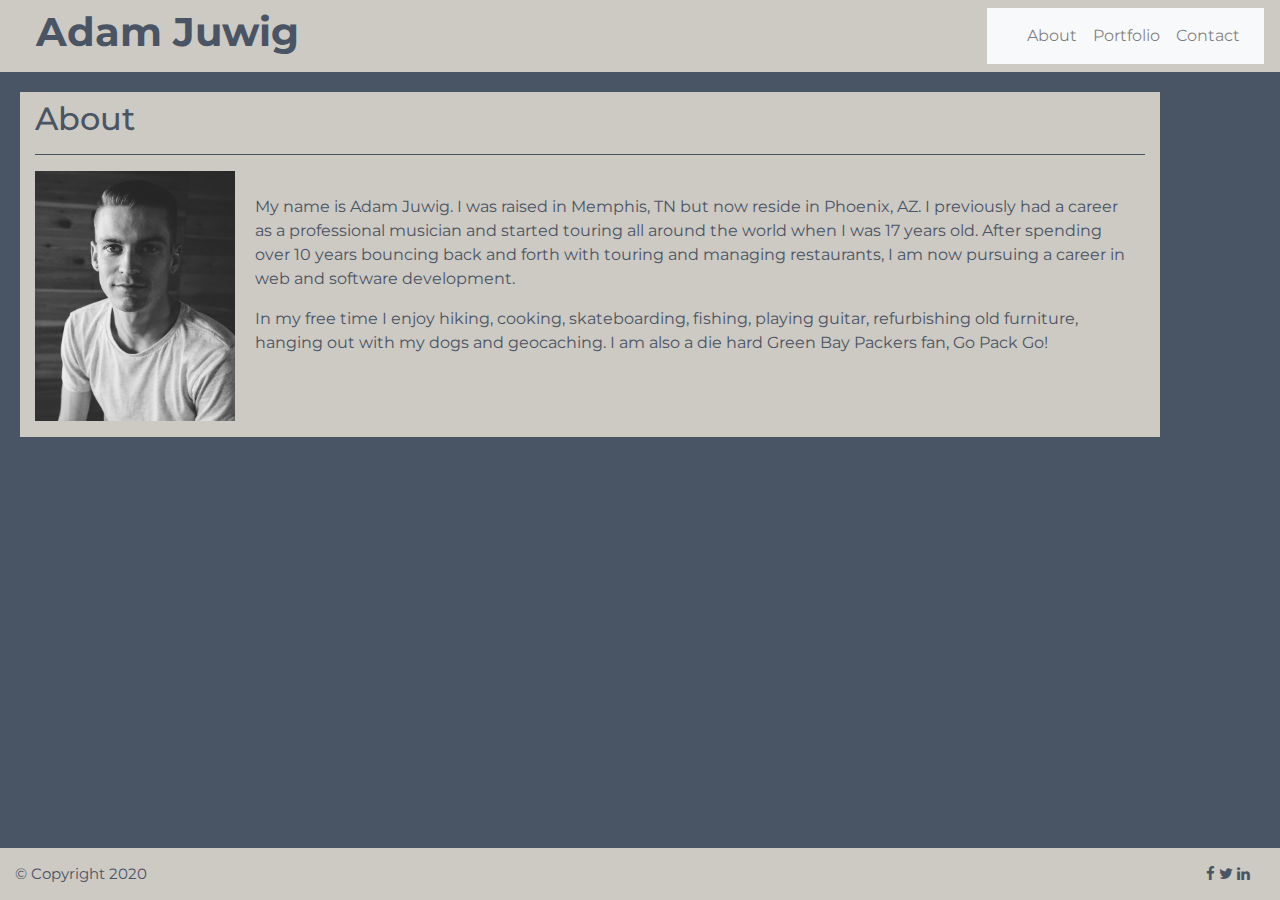
==== index.html @ b0110f39 "Initial commit for responsive portfolio project" ====
<!DOCTYPE html>
<html lang="en">

<head>
    <meta charset="UTF-8">
    <meta name="viewport" content="width=device-width, initial-scale=1.0">
    <title>Responsive Portfolio</title>

    <link rel="stylesheet" href="https://maxcdn.bootstrapcdn.com/bootstrap/4.0.0/css/bootstrap.min.css"
        integrity="sha384-Gn5384xqQ1aoWXA+058RXPxPg6fy4IWvTNh0E263XmFcJlSAwiGgFAW/dAiS6JXm" crossorigin="anonymous">
    <link rel="stylesheet" href="style.css">
    <link rel="preconnect" href="https://fonts.gstatic.com">
    <link href="https://fonts.googleapis.com/css2?family=Montserrat:wght@300;400;700&display=swap" rel="stylesheet">
    <link rel="stylesheet" href="https://cdnjs.cloudflare.com/ajax/libs/font-awesome/4.7.0/css/font-awesome.min.css">


</head>

<body>
    <header>
        <nav class="navbar">
            <h1>Adam Juwig</h1>

            <!-- Navigation -->
            <nav class="navbar navbar-expand-lg navbar-light bg-light">
                <a class="navbar-brand" href="#"></a>
                <button class="navbar-toggler" type="button" data-toggle="collapse" data-target="#navbarNav"
                    aria-controls="navbarNav" aria-expanded="false" aria-label="Toggle navigation">
                    <span class="navbar-toggler-icon"></span>
                </button>
                <div class="collapse navbar-collapse" id="navbarNav">
                    <ul class="navbar-nav">
                        <li class="nav-item">
                            <a class="nav-link"
                                href="C:\Users\adamj\code\class-repo\02-CSS-Bootstrap\responsive-portfolio\index.html">About</a>
                        </li>
                        <li class="nav-item">
                            <a class="nav-link"
                                href="C:\Users\adamj\code\class-repo\02-CSS-Bootstrap\responsive-portfolio\portfolio.html">Portfolio</a>
                        </li>
                        <li class="nav-item">
                            <a class="nav-link"
                                href="C:\Users\adamj\code\class-repo\02-CSS-Bootstrap\responsive-portfolio\contact.html">Contact</a>
                        </li>

                    </ul>
                </div>
            </nav>
    </header>
    
    <!-- Main content -->
    <section class="container">
        <h2 class="row">
            <h2 class="col-xs-12">
                About
            </h2>
        </h2>
        <hr>
        <figure id="myPicture" class="float-left" class="img-responsive" alt="Picture of"></figure>

        <section class="row">
            <section class="col-xs-2">
                <p>My name is Adam Juwig. I was raised in Memphis, TN but now reside in Phoenix, AZ. I previously had a
                    career as a professional musician and started touring all around the world when I was 17 years old.
                    After spending over 10 years bouncing back and forth with touring and managing restaurants, I am now
                    pursuing a career in web and software development.
                </p>
                <p>In my free time I enjoy hiking, cooking, skateboarding, fishing, playing guitar, refurbishing old
                    furniture, hanging out with my dogs and geocaching. I am also a die hard Green Bay Packers fan, Go
                    Pack Go!
                </p>
            </section>
        </section>
    </section>

<!-- Footer -->
    <footer class="footer">

        <footer class="copyright">&#169 Copyright 2020</footer>

        <footer class="icon-bar">
            <footer class="col-sm-12">
                <a href="https://www.facebook.com/adam.juwig/" target="_blank" class="facebook"><i
                        class="fa fa-facebook"></i></a>
                <a href="https://www.twitter.com/ajuwig/" target="_blank" class="twitter"><i
                        class="fa fa-twitter"></i></a>
                <a href="https://www.linkedin.com/in/adamjuwig/" target="_blank" class="linkedin"><i
                        class="fa fa-linkedin"></i></a>
            </footer>

        </footer>

    </footer>
    <script src="http://code.jquery.com/jquery-3.2.1.min.js"></script>
    <script src="https://maxcdn.bootstrapcdn.com/bootstrap/3.3.7/js/bootstrap.min.js"></script>
</body>

</html>
---- style.css ----
body {
    font-family: 'Montserrat', sans-serif;
    background-color: #495464;
    color: #f1f6f9;
  }
  
  /* Header */
  header {
    background-color: #cdc9c3;
    color: #495464;
    text-align: center;
    font-size: 40px;
    width: 100%;
  }
  h1 {    
    color: #495464;
    font-weight: bold;
    margin-left: 20px;
  }
  
  h2 {
    color: #495464;
  }
  h3 {
    color: #f1f6f9;    
  }
  hr {  
    border-top: 1px solid #495464;
  }  

  /* Navigator bar styling */

  #navbar
  {
    background-color: #cdc9c3;
    color: #495464;
    text-align: left;
    font-weight: bold;      
  }
  .navbar a {
    color: #495464;
    text-align: center;
    
    font-size: 16px;
  }
  .navbar a:hover {
    background-color: #495464;
    color: #cdc9c3;
  }
  
  .Name {
    color: #495464;
    font-weight: bold;
    margin-left: 20px;
  }

  /* Section styling */
  section {
    background-color: #cdc9c3;
    color: #495464;       
    margin: 20px;        
    display: inline-block;
    margin-left: 20px; 
      
  }
  
  .container { 
    margin-left: 20px;

  }
  /* Image styling */
  #myPicture { 
    height: 250px;
    width: 200px;
    max-width: 100%;
    background-image: url(./Assets/adamBW.jpg);
    background-size: cover;
    background-position: center;
    float: left;
  }

  #placeholder { 
    height: 350px;
    width: 350px;    
    max-width: 100%;
    background-image: url(https://placehold.it/350x350);
    background-size: cover;
    background-position: center;
  }
  .float-left {
    float: left;
    
  }
  .float-right {
    float: right;
  }
  /* Footer */
  .footer {
    background-color: #cdc9c3;    
    color: #495464;
    text-align: left;
    font-size: 15px;
    width: 100%;
    position: fixed;
    border-top-color: #495464;
    border-top: 5px;
    left: 0;
    bottom: 0;
    padding: 15px;
    display: inline-block;
  }

  .copyright {
    float:left;
    text-align: left;
   }
   
  
  .icon-bar{
    text-align: right;
    float: right;
    
  }
  .icon-bar a:hover {
    color: white;    
    
  }
  .facebook {    
    color: #495464;    
  }
  
  .twitter {    
    color: #495464;    
  } 
  
  
  .linkedin {    
    color: #495464;    
  }
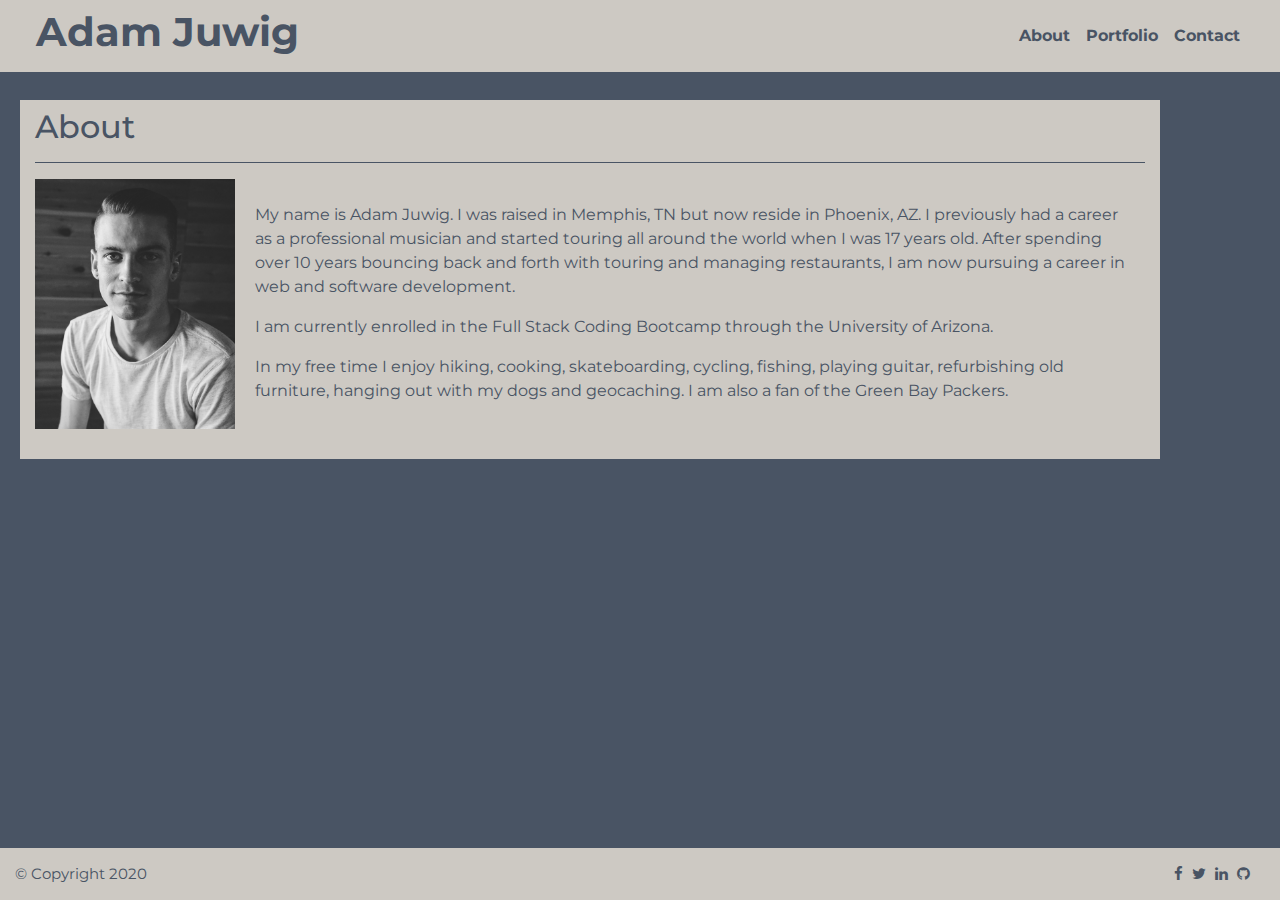
==== commit 7f31040d: "portfolio update" ====
--- a/index.html
+++ b/index.html
@@ -4,7 +4,7 @@
 <head>
     <meta charset="UTF-8">
     <meta name="viewport" content="width=device-width, initial-scale=1.0">
-    <title>Responsive Portfolio</title>
+    <title>Adam Juwig</title>
 
     <link rel="stylesheet" href="https://maxcdn.bootstrapcdn.com/bootstrap/4.0.0/css/bootstrap.min.css"
         integrity="sha384-Gn5384xqQ1aoWXA+058RXPxPg6fy4IWvTNh0E263XmFcJlSAwiGgFAW/dAiS6JXm" crossorigin="anonymous">
@@ -22,32 +22,31 @@
             <h1>Adam Juwig</h1>
 
             <!-- Navigation -->
-            <nav class="navbar navbar-expand-lg navbar-light bg-light">
+            <nav class="navbar navbar-expand-lg">
                 <a class="navbar-brand" href="#"></a>
-                <button class="navbar-toggler" type="button" data-toggle="collapse" data-target="#navbarNav"
+                <button class="navbar-toggler" type="button" data-toggle="collapse" data-target="navbar"
                     aria-controls="navbarNav" aria-expanded="false" aria-label="Toggle navigation">
                     <span class="navbar-toggler-icon"></span>
                 </button>
                 <div class="collapse navbar-collapse" id="navbarNav">
                     <ul class="navbar-nav">
                         <li class="nav-item">
-                            <a class="nav-link"
-                                href="C:\Users\adamj\code\class-repo\02-CSS-Bootstrap\responsive-portfolio\index.html">About</a>
+                            <a class="nav-link" href="./index.html">About</a>
                         </li>
                         <li class="nav-item">
-                            <a class="nav-link"
-                                href="C:\Users\adamj\code\class-repo\02-CSS-Bootstrap\responsive-portfolio\portfolio.html">Portfolio</a>
+                            <a class="nav-link" href="./portfolio.html">Portfolio</a>
                         </li>
                         <li class="nav-item">
-                            <a class="nav-link"
-                                href="C:\Users\adamj\code\class-repo\02-CSS-Bootstrap\responsive-portfolio\contact.html">Contact</a>
+                            <a class="nav-link" href="./contact.html">Contact</a>
                         </li>
 
                     </ul>
                 </div>
             </nav>
+        </nav>
     </header>
     
+
     <!-- Main content -->
     <section class="container">
         <h2 class="row">
@@ -56,7 +55,7 @@
             </h2>
         </h2>
         <hr>
-        <figure id="myPicture" class="float-left" class="img-responsive" alt="Picture of"></figure>
+        <figure id="myPicture" class="float-left" class="img-responsive" alt="Picture of me"></figure>
 
         <section class="row">
             <section class="col-xs-2">
@@ -65,15 +64,17 @@
                     After spending over 10 years bouncing back and forth with touring and managing restaurants, I am now
                     pursuing a career in web and software development.
                 </p>
-                <p>In my free time I enjoy hiking, cooking, skateboarding, fishing, playing guitar, refurbishing old
-                    furniture, hanging out with my dogs and geocaching. I am also a die hard Green Bay Packers fan, Go
-                    Pack Go!
+                <p>
+                    I am currently enrolled in the Full Stack Coding Bootcamp through the University of Arizona.
+                </p>
+                <p>In my free time I enjoy hiking, cooking, skateboarding, cycling, fishing, playing guitar, refurbishing old
+                    furniture, hanging out with my dogs and geocaching. I am also a fan of the Green Bay Packers.
                 </p>
             </section>
         </section>
     </section>
 
-<!-- Footer -->
+    <!-- Footer -->
     <footer class="footer">
 
         <footer class="copyright">&#169 Copyright 2020</footer>
@@ -86,6 +87,9 @@
                         class="fa fa-twitter"></i></a>
                 <a href="https://www.linkedin.com/in/adamjuwig/" target="_blank" class="linkedin"><i
                         class="fa fa-linkedin"></i></a>
+
+                <a href="https://www.github.com/adamjuwig/" target="_blank" class="github"><i
+                        class="fa fa-github"></i></a>
             </footer>
 
         </footer>
--- a/style.css
+++ b/style.css
@@ -2,6 +2,7 @@
     font-family: 'Montserrat', sans-serif;
     background-color: #495464;
     color: #f1f6f9;
+    
   }
   
   /* Header */
@@ -11,7 +12,10 @@
     text-align: center;
     font-size: 40px;
     width: 100%;
-  }
+    position: fixed;
+    z-index: 1;             
+  }  
+
   h1 {    
     color: #495464;
     font-weight: bold;
@@ -30,17 +34,17 @@
 
   /* Navigator bar styling */
 
-  #navbar
+  .navbar
   {
     background-color: #cdc9c3;
     color: #495464;
-    text-align: left;
-    font-weight: bold;      
+    text-align: right;
+    font-weight: bold; 
+       
   }
   .navbar a {
     color: #495464;
-    text-align: center;
-    
+    text-align: center;    
     font-size: 16px;
   }
   .navbar a:hover {
@@ -66,7 +70,8 @@
   
   .container { 
     margin-left: 20px;
-
+    margin-top: 100px;
+    
   }
   /* Image styling */
   #myPicture { 
@@ -119,25 +124,48 @@
   .icon-bar{
     text-align: right;
     float: right;
-    
+    overflow: auto;
   }
   .icon-bar a:hover {
     color: white;    
     
   }
   .facebook {    
-    color: #495464;    
+    color: #495464;
+    padding-right: 5px;    
   }
   
   .twitter {    
-    color: #495464;    
-  } 
-  
+    color: #495464; 
+    padding-right: 5px;   
+  }   
   
   .linkedin {    
-    color: #495464;    
+    color: #495464;
+    padding-right: 5px;    
   }
-  
-
+  .github {
+    color: #495464;
+  }
+/* Scrollbar */
+html {
+  --scrollbarBG:  #cdc9c3;
+  --thumbBG: #607d8b;
+}
+body::-webkit-scrollbar {
+  width: 10px;
+}
+body {
+  scrollbar-width: thin;
+  scrollbar-color: var(--thumbBG) var(--scrollbarBG);
+}
+body::-webkit-scrollbar-track {
+  background: var(--scrollbarBG);
+}
+body::-webkit-scrollbar-thumb {
+  background-color: var(--thumbBG);
+  border-radius: 6px;
+  border: 3px solid var(--scrollbarBG);
+}
 
  